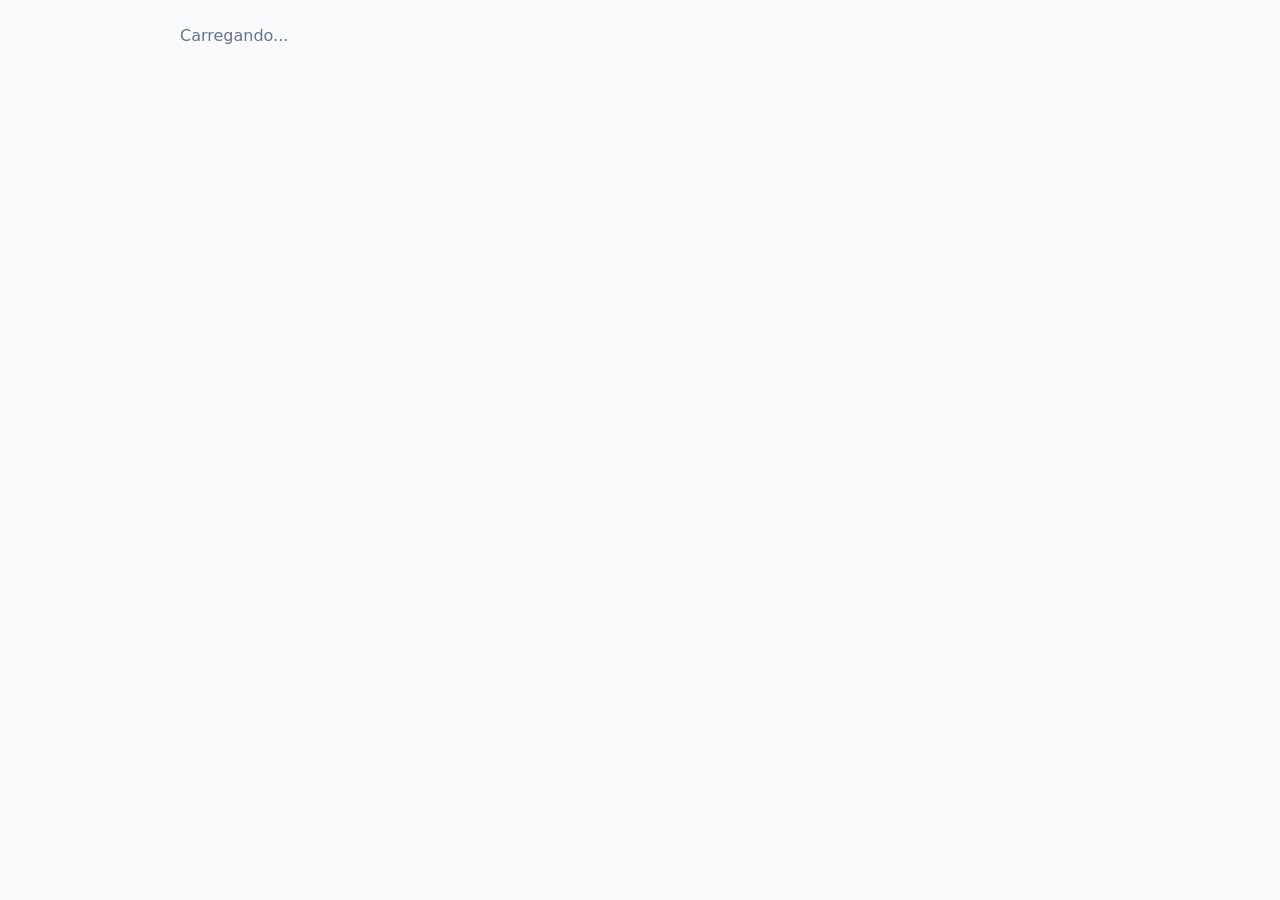
==== public/admin.html @ 843041f6 "feat: mensalidade do prestador, painel admin e guias de acesso - Migration 002: assinaturas, mensali" ====
<!doctype html>
<html lang="pt-BR">
<head>
  <meta charset="utf-8">
  <meta name="viewport" content="width=device-width, initial-scale=1">
  <title>Admin — iService</title>
  <link rel="stylesheet" href="css/estilo.css">
</head>
<body>
  <main class="wrap" id="conteudo">
    <p class="sub">Carregando...</p>
  </main>
  <script type="module" src="js/admin.js"></script>
</body>
</html>
---- public/css/estilo.css ----
:root {
  --cor: #0f766e;        /* teal */
  --cor-2: #0d9488;
  --tinta: #0f172a;
  --cinza: #64748b;
  --linha: #e2e8f0;
  --fundo: #f8fafc;
  --cartao: #ffffff;
  --raio: 14px;
  --sombra: 0 1px 3px rgba(15,23,42,.08), 0 8px 24px rgba(15,23,42,.05);
  font-synthesis: none;
}

* { box-sizing: border-box; }
body {
  margin: 0;
  font-family: system-ui, -apple-system, "Segoe UI", Roboto, sans-serif;
  color: var(--tinta);
  background: var(--fundo);
  line-height: 1.5;
}
a { color: var(--cor); text-decoration: none; }

/* Navegação */
.nav {
  display: flex; align-items: center; justify-content: space-between;
  gap: 16px; padding: 14px 20px; background: var(--cartao);
  border-bottom: 1px solid var(--linha); position: sticky; top: 0; z-index: 10;
}
.nav .marca { font-weight: 800; font-size: 20px; color: var(--cor); letter-spacing: -.02em; }
.nav .links { display: flex; align-items: center; gap: 18px; flex-wrap: wrap; }
.nav .links a { color: var(--cinza); font-weight: 600; font-size: 14px; }
.nav .links a.on { color: var(--tinta); }

.wrap { max-width: 960px; margin: 0 auto; padding: 24px 20px 64px; }
h1 { font-size: 26px; letter-spacing: -.02em; margin: 8px 0 4px; }
h2 { font-size: 18px; margin: 28px 0 12px; }
.sub { color: var(--cinza); margin: 0 0 20px; }

/* Botões */
.btn, .btn-sm {
  display: inline-flex; align-items: center; justify-content: center; gap: 8px;
  background: var(--cor); color: #fff; border: 0; border-radius: 10px;
  font-weight: 700; cursor: pointer; padding: 12px 18px; font-size: 15px;
}
.btn-sm { padding: 7px 14px; font-size: 13px; border-radius: 8px; }
.btn:hover, .btn-sm:hover { background: var(--cor-2); }
.btn.sec { background: #fff; color: var(--tinta); border: 1px solid var(--linha); }
.btn.sec:hover { background: var(--fundo); }
.btn[disabled] { opacity: .5; cursor: not-allowed; }

/* Formulários */
label { display: block; font-weight: 600; font-size: 13px; margin: 14px 0 6px; }
input, select, textarea {
  width: 100%; padding: 11px 12px; border: 1px solid var(--linha);
  border-radius: 10px; font: inherit; background: #fff; color: var(--tinta);
}
input:focus, select:focus, textarea:focus { outline: 2px solid var(--cor); border-color: transparent; }
textarea { min-height: 84px; resize: vertical; }

/* Cartões */
.grade { display: grid; grid-template-columns: repeat(auto-fill, minmax(260px, 1fr)); gap: 16px; }
.cartao {
  background: var(--cartao); border: 1px solid var(--linha); border-radius: var(--raio);
  padding: 18px; box-shadow: var(--sombra);
}
.cartao h3 { margin: 0 0 4px; font-size: 16px; }
.cartao .meta { color: var(--cinza); font-size: 13px; margin: 0 0 10px; }
.preco { font-weight: 800; color: var(--cor); }

/* Chips / badges */
.chips { display: flex; flex-wrap: wrap; gap: 6px; margin: 10px 0; }
.chip {
  font-size: 12px; font-weight: 600; padding: 4px 10px; border-radius: 999px;
  background: #ecfdf5; color: #065f46; border: 1px solid #a7f3d0;
}
.chip.cat { background: #eff6ff; color: #1e40af; border-color: #bfdbfe; cursor: pointer; }
.chip.cat.on { background: var(--cor); color: #fff; border-color: var(--cor); }
.status { font-size: 12px; font-weight: 700; padding: 4px 10px; border-radius: 999px; background: #f1f5f9; color: var(--cinza); }
.status.aceita, .status.em_andamento, .status.concluida { background: #ecfdf5; color: #065f46; }
.status.cancelada, .status.recusada { background: #fef2f2; color: #991b1b; }
.status.orcamento_enviado { background: #fffbeb; color: #92400e; }

.barra-busca { display: flex; gap: 10px; margin: 8px 0 18px; }
.filtros { display: flex; flex-wrap: wrap; gap: 8px; margin-bottom: 20px; }
.vazio { text-align: center; color: var(--cinza); padding: 48px 0; }
.aviso { padding: 11px 14px; border-radius: 10px; font-size: 14px; margin: 12px 0; }
.aviso.erro { background: #fef2f2; color: #991b1b; }
.aviso.ok { background: #ecfdf5; color: #065f46; }
.aviso.info { background: #eff6ff; color: #1e40af; }
.linha-acoes { display: flex; flex-wrap: wrap; gap: 8px; margin-top: 12px; }
.contato-box { background: #ecfdf5; border: 1px solid #a7f3d0; border-radius: 10px; padding: 12px; margin-top: 10px; }
.card-auth { max-width: 380px; margin: 40px auto; }
hr { border: 0; border-top: 1px solid var(--linha); margin: 24px 0; }
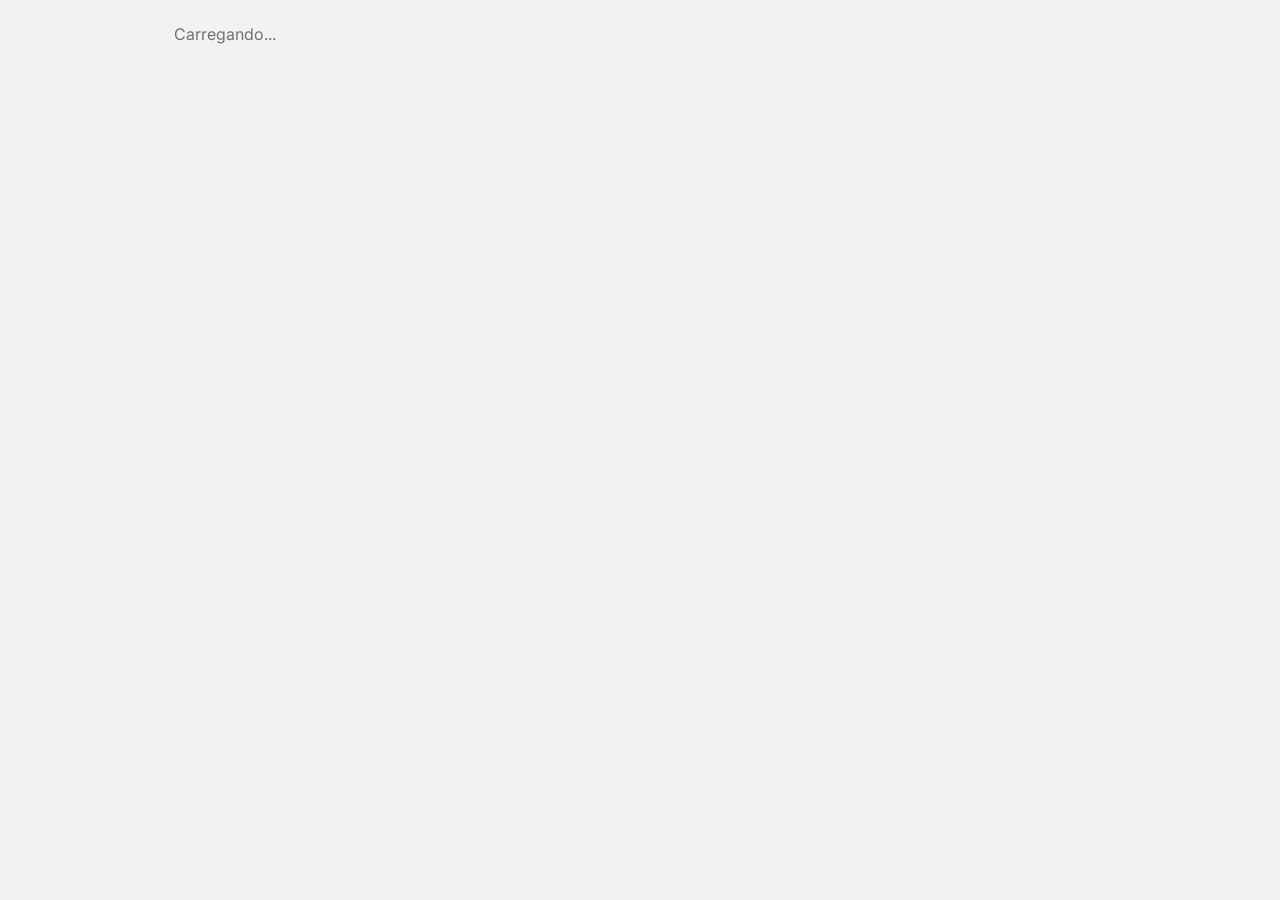
==== commit e1d8e1cf: "feat(ui): tema claro estilo app + lib Supabase embutida (sem CDN) - Supabase carregado localmente (j" ====
--- a/public/admin.html
+++ b/public/admin.html
@@ -10,6 +10,7 @@
   <main class="wrap" id="conteudo">
     <p class="sub">Carregando...</p>
   </main>
+  <script src="js/vendor/supabase.umd.js"></script>
   <script type="module" src="js/admin.js"></script>
 </body>
 </html>
--- a/public/css/estilo.css
+++ b/public/css/estilo.css
@@ -1,94 +1,220 @@
+@import url('https://fonts.googleapis.com/css2?family=Bricolage+Grotesque:opsz,wght@12..96,600;12..96,700;12..96,800&family=Inter:wght@400;500;600;700&display=swap');
+
 :root {
-  --cor: #0f766e;        /* teal */
-  --cor-2: #0d9488;
-  --tinta: #0f172a;
-  --cinza: #64748b;
-  --linha: #e2e8f0;
-  --fundo: #f8fafc;
-  --cartao: #ffffff;
+  /* Tema claro, estilo app de delivery */
+  --bg: #f2f2f2;
+  --surface: #ffffff;
+  --surface-2: #f6f6f6;
+  --linha: #ececec;
+  --linha-forte: #e0e0e0;
+  --tinta: #3e3e3e;
+  --cinza: #717171;
+  --cinza-2: #9a9a9a;
+
+  /* Acento da marca */
+  --marca: #ef4123;
+  --marca-2: #d6381c;
+  --marca-sombra: rgba(239, 65, 35, 0.22);
+
+  /* Cores de ofício (cada categoria tem a sua) */
+  --c-maquiagem: #e8368f;
+  --c-eletrica: #e59500;
+  --c-hidraulica: #0ea5e9;
+  --c-motorista: #10b981;
+  --c-aulas: #7c3aed;
+  --cat: var(--marca);
+
   --raio: 14px;
-  --sombra: 0 1px 3px rgba(15,23,42,.08), 0 8px 24px rgba(15,23,42,.05);
+  --raio-sm: 10px;
+  --sombra: 0 1px 2px rgba(0, 0, 0, 0.04), 0 10px 30px -18px rgba(0, 0, 0, 0.25);
   font-synthesis: none;
 }
 
 * { box-sizing: border-box; }
+html { scroll-behavior: smooth; }
 body {
   margin: 0;
-  font-family: system-ui, -apple-system, "Segoe UI", Roboto, sans-serif;
+  font-family: 'Inter', system-ui, sans-serif;
   color: var(--tinta);
-  background: var(--fundo);
-  line-height: 1.5;
-}
-a { color: var(--cor); text-decoration: none; }
-
-/* Navegação */
+  background: var(--bg);
+  line-height: 1.55;
+  -webkit-font-smoothing: antialiased;
+}
+a { color: var(--marca); text-decoration: none; }
+a:hover { color: var(--marca-2); }
+
+/* ---------- Navegação ---------- */
 .nav {
   display: flex; align-items: center; justify-content: space-between;
-  gap: 16px; padding: 14px 20px; background: var(--cartao);
-  border-bottom: 1px solid var(--linha); position: sticky; top: 0; z-index: 10;
-}
-.nav .marca { font-weight: 800; font-size: 20px; color: var(--cor); letter-spacing: -.02em; }
-.nav .links { display: flex; align-items: center; gap: 18px; flex-wrap: wrap; }
+  gap: 16px; padding: 14px 24px;
+  background: var(--surface);
+  border-bottom: 1px solid var(--linha);
+  position: sticky; top: 0; z-index: 20;
+}
+.nav .marca {
+  font-family: 'Bricolage Grotesque', sans-serif;
+  font-weight: 800; font-size: 22px; letter-spacing: -0.03em; color: var(--tinta);
+}
+.nav .marca::first-letter { color: var(--marca); }
+.nav .links { display: flex; align-items: center; gap: 20px; flex-wrap: wrap; }
 .nav .links a { color: var(--cinza); font-weight: 600; font-size: 14px; }
+.nav .links a:hover { color: var(--tinta); }
 .nav .links a.on { color: var(--tinta); }
 
-.wrap { max-width: 960px; margin: 0 auto; padding: 24px 20px 64px; }
-h1 { font-size: 26px; letter-spacing: -.02em; margin: 8px 0 4px; }
-h2 { font-size: 18px; margin: 28px 0 12px; }
+/* ---------- Hero (compacto) ---------- */
+.hero { padding: 40px 24px 10px; background: var(--surface); border-bottom: 1px solid var(--linha); }
+.hero-inner { max-width: 980px; margin: 0 auto; }
+.eyebrow {
+  display: inline-flex; align-items: center; gap: 8px;
+  font-size: 12px; font-weight: 700; letter-spacing: 0.12em; text-transform: uppercase;
+  color: var(--marca); margin: 0 0 12px;
+}
+.eyebrow::before { content: ''; width: 22px; height: 2px; background: var(--marca); display: inline-block; border-radius: 2px; }
+.hero h1 {
+  font-family: 'Bricolage Grotesque', sans-serif;
+  font-weight: 800; font-size: clamp(28px, 5vw, 44px); line-height: 1.05;
+  letter-spacing: -0.03em; margin: 0 0 12px; max-width: 18ch; color: var(--tinta);
+}
+.hero h1 .destaque { color: var(--marca); }
+.hero .sub { color: var(--cinza); font-size: clamp(15px, 2vw, 17px); max-width: 52ch; margin: 0 0 22px; }
+
+/* ---------- Busca ---------- */
+.barra-busca { position: relative; max-width: 640px; margin-bottom: 4px; }
+.barra-busca svg { position: absolute; left: 18px; top: 50%; transform: translateY(-50%); color: var(--cinza-2); pointer-events: none; }
+.barra-busca input {
+  width: 100%; padding: 15px 18px 15px 48px; font-size: 16px;
+  background: var(--surface); border: 1px solid var(--linha-forte); border-radius: 12px;
+  color: var(--tinta); box-shadow: var(--sombra);
+}
+.barra-busca input::placeholder { color: var(--cinza-2); }
+.barra-busca input:focus { outline: none; border-color: var(--marca); box-shadow: 0 0 0 4px var(--marca-sombra); }
+
+/* ---------- Fileira de ofícios (ícones redondos) ---------- */
+.oficios { display: flex; gap: 16px; overflow-x: auto; padding: 8px 2px 12px; scrollbar-width: none; scroll-snap-type: x proximity; }
+.oficios::-webkit-scrollbar { display: none; }
+.oficio {
+  flex: 0 0 auto; width: 78px; cursor: pointer; background: none; border: 0; padding: 0;
+  display: flex; flex-direction: column; align-items: center; gap: 8px; scroll-snap-align: start;
+}
+.oficio .circulo {
+  width: 64px; height: 64px; border-radius: 50%; display: grid; place-items: center; font-size: 27px;
+  background: color-mix(in srgb, var(--cat) 14%, #fff);
+  border: 1.5px solid color-mix(in srgb, var(--cat) 30%, transparent);
+  transition: transform 0.14s ease, box-shadow 0.14s ease, background 0.14s ease;
+}
+.oficio .rotulo { font-size: 12px; font-weight: 600; color: var(--cinza); text-align: center; line-height: 1.2; }
+.oficio.todas .circulo { background: linear-gradient(135deg, var(--c-maquiagem), var(--marca)); color: #fff; border-color: transparent; }
+.oficio:hover .circulo { transform: translateY(-2px); box-shadow: 0 6px 16px -8px color-mix(in srgb, var(--cat) 60%, transparent); }
+.oficio.on .circulo { background: var(--cat); color: #fff; border-color: transparent; box-shadow: 0 6px 18px -6px color-mix(in srgb, var(--cat) 70%, transparent); }
+.oficio.on .rotulo { color: var(--tinta); }
+
+/* ---------- Conteúdo ---------- */
+.wrap { max-width: 980px; margin: 0 auto; padding: 22px 24px 80px; }
+.secao-titulo { display: flex; align-items: baseline; justify-content: space-between; gap: 12px; margin: 8px 0 18px; }
+h1 { font-family: 'Bricolage Grotesque', sans-serif; font-weight: 800; font-size: 28px; letter-spacing: -0.03em; margin: 6px 0 4px; color: var(--tinta); }
+h2 { font-family: 'Bricolage Grotesque', sans-serif; font-weight: 700; font-size: 20px; letter-spacing: -0.02em; margin: 28px 0 14px; }
+h3 { font-family: 'Bricolage Grotesque', sans-serif; font-weight: 700; font-size: 16px; letter-spacing: -0.01em; margin: 0 0 4px; }
 .sub { color: var(--cinza); margin: 0 0 20px; }
-
-/* Botões */
+.conta { color: var(--cinza-2); font-size: 14px; font-weight: 600; }
+
+/* ---------- Cartões de serviço ---------- */
+.grade { display: grid; grid-template-columns: repeat(auto-fill, minmax(250px, 1fr)); gap: 18px; }
+.cartao {
+  position: relative; overflow: hidden;
+  background: var(--surface); border: 1px solid var(--linha); border-radius: var(--raio);
+  padding: 18px; box-shadow: var(--sombra);
+  transition: transform 0.14s ease, box-shadow 0.14s ease;
+}
+a.cartao { display: block; color: inherit; padding: 0; }
+a.cartao:hover { transform: translateY(-3px); box-shadow: 0 10px 28px -14px rgba(0, 0, 0, 0.3); }
+
+.cartao .banner {
+  position: relative; height: 120px; display: grid; place-items: center; font-size: 46px;
+  background: linear-gradient(135deg, color-mix(in srgb, var(--cat) 22%, #fff), color-mix(in srgb, var(--cat) 7%, #fff));
+  background-size: cover; background-position: center;
+}
+.cartao .banner .selo {
+  position: absolute; top: 10px; left: 10px;
+  background: rgba(255, 255, 255, 0.92); color: var(--tinta);
+  font-size: 11px; font-weight: 700; padding: 4px 10px; border-radius: 999px;
+  display: inline-flex; align-items: center; gap: 6px; box-shadow: 0 1px 3px rgba(0, 0, 0, 0.1);
+}
+.cartao .banner .selo .ponto { width: 7px; height: 7px; border-radius: 50%; background: var(--cat); }
+.cartao .banner .nota-selo {
+  position: absolute; top: 10px; right: 10px;
+  background: #fff; color: #e59500; font-size: 12px; font-weight: 800; padding: 4px 9px; border-radius: 999px;
+  box-shadow: 0 1px 3px rgba(0, 0, 0, 0.1);
+}
+.cartao .corpo { padding: 14px 16px 16px; }
+.cartao .meta { color: var(--cinza); font-size: 13px; margin: 2px 0 10px; }
+.cartao .corpo .rodape { display: flex; align-items: center; justify-content: space-between; gap: 8px; margin-top: 10px; }
+.preco { font-family: 'Bricolage Grotesque', sans-serif; font-weight: 800; color: var(--marca); font-size: 18px; }
+
+/* ---------- Chips / badges ---------- */
+.chips { display: flex; flex-wrap: wrap; gap: 7px; margin: 10px 0; }
+.chip {
+  font-size: 12px; font-weight: 600; padding: 4px 11px; border-radius: 999px;
+  background: var(--surface-2); color: var(--cinza); border: 1px solid var(--linha);
+}
+.chip.cat {
+  color: var(--cat); border-color: color-mix(in srgb, var(--cat) 35%, transparent);
+  background: color-mix(in srgb, var(--cat) 10%, #fff);
+  display: inline-flex; align-items: center; gap: 6px;
+}
+.status { font-size: 12px; font-weight: 700; padding: 4px 11px; border-radius: 999px; background: var(--surface-2); color: var(--cinza); white-space: nowrap; border: 1px solid var(--linha); }
+.status.aceita, .status.em_andamento, .status.concluida { background: #e7f8f0; color: #0b815a; border-color: #bfeeda; }
+.status.cancelada, .status.recusada { background: #fdecec; color: #c0362c; border-color: #f7cfcb; }
+.status.orcamento_enviado { background: #fff6e5; color: #9a6b00; border-color: #f6e3b8; }
+
+/* ---------- Botões ---------- */
 .btn, .btn-sm {
   display: inline-flex; align-items: center; justify-content: center; gap: 8px;
-  background: var(--cor); color: #fff; border: 0; border-radius: 10px;
-  font-weight: 700; cursor: pointer; padding: 12px 18px; font-size: 15px;
-}
-.btn-sm { padding: 7px 14px; font-size: 13px; border-radius: 8px; }
-.btn:hover, .btn-sm:hover { background: var(--cor-2); }
-.btn.sec { background: #fff; color: var(--tinta); border: 1px solid var(--linha); }
-.btn.sec:hover { background: var(--fundo); }
-.btn[disabled] { opacity: .5; cursor: not-allowed; }
-
-/* Formulários */
-label { display: block; font-weight: 600; font-size: 13px; margin: 14px 0 6px; }
+  background: var(--marca); color: #fff; border: 0; border-radius: var(--raio-sm);
+  font-family: 'Inter', sans-serif; font-weight: 700; cursor: pointer; padding: 12px 20px; font-size: 15px;
+  transition: background 0.12s ease, transform 0.12s ease;
+}
+.btn-sm { padding: 8px 15px; font-size: 13px; }
+.btn:hover, .btn-sm:hover { background: var(--marca-2); transform: translateY(-1px); color: #fff; }
+.btn.sec { background: var(--surface); color: var(--tinta); border: 1px solid var(--linha-forte); }
+.btn.sec:hover { background: var(--surface-2); color: var(--tinta); }
+.btn[disabled], .btn-sm[disabled] { opacity: 0.5; cursor: not-allowed; transform: none; }
+
+/* ---------- Formulários ---------- */
+label { display: block; font-weight: 600; font-size: 13px; margin: 15px 0 6px; color: var(--tinta); }
 input, select, textarea {
-  width: 100%; padding: 11px 12px; border: 1px solid var(--linha);
-  border-radius: 10px; font: inherit; background: #fff; color: var(--tinta);
-}
-input:focus, select:focus, textarea:focus { outline: 2px solid var(--cor); border-color: transparent; }
-textarea { min-height: 84px; resize: vertical; }
-
-/* Cartões */
-.grade { display: grid; grid-template-columns: repeat(auto-fill, minmax(260px, 1fr)); gap: 16px; }
-.cartao {
-  background: var(--cartao); border: 1px solid var(--linha); border-radius: var(--raio);
-  padding: 18px; box-shadow: var(--sombra);
-}
-.cartao h3 { margin: 0 0 4px; font-size: 16px; }
-.cartao .meta { color: var(--cinza); font-size: 13px; margin: 0 0 10px; }
-.preco { font-weight: 800; color: var(--cor); }
-
-/* Chips / badges */
-.chips { display: flex; flex-wrap: wrap; gap: 6px; margin: 10px 0; }
-.chip {
-  font-size: 12px; font-weight: 600; padding: 4px 10px; border-radius: 999px;
-  background: #ecfdf5; color: #065f46; border: 1px solid #a7f3d0;
-}
-.chip.cat { background: #eff6ff; color: #1e40af; border-color: #bfdbfe; cursor: pointer; }
-.chip.cat.on { background: var(--cor); color: #fff; border-color: var(--cor); }
-.status { font-size: 12px; font-weight: 700; padding: 4px 10px; border-radius: 999px; background: #f1f5f9; color: var(--cinza); }
-.status.aceita, .status.em_andamento, .status.concluida { background: #ecfdf5; color: #065f46; }
-.status.cancelada, .status.recusada { background: #fef2f2; color: #991b1b; }
-.status.orcamento_enviado { background: #fffbeb; color: #92400e; }
-
-.barra-busca { display: flex; gap: 10px; margin: 8px 0 18px; }
-.filtros { display: flex; flex-wrap: wrap; gap: 8px; margin-bottom: 20px; }
-.vazio { text-align: center; color: var(--cinza); padding: 48px 0; }
-.aviso { padding: 11px 14px; border-radius: 10px; font-size: 14px; margin: 12px 0; }
-.aviso.erro { background: #fef2f2; color: #991b1b; }
-.aviso.ok { background: #ecfdf5; color: #065f46; }
-.aviso.info { background: #eff6ff; color: #1e40af; }
-.linha-acoes { display: flex; flex-wrap: wrap; gap: 8px; margin-top: 12px; }
-.contato-box { background: #ecfdf5; border: 1px solid #a7f3d0; border-radius: 10px; padding: 12px; margin-top: 10px; }
-.card-auth { max-width: 380px; margin: 40px auto; }
-hr { border: 0; border-top: 1px solid var(--linha); margin: 24px 0; }
+  width: 100%; padding: 12px 13px; border: 1px solid var(--linha-forte);
+  border-radius: var(--raio-sm); font: inherit; background: var(--surface); color: var(--tinta);
+}
+input::placeholder, textarea::placeholder { color: var(--cinza-2); }
+input:focus, select:focus, textarea:focus { outline: none; border-color: var(--marca); box-shadow: 0 0 0 3px var(--marca-sombra); }
+textarea { min-height: 88px; resize: vertical; }
+
+/* ---------- Estados e avisos ---------- */
+.vazio {
+  text-align: center; color: var(--cinza); padding: 52px 24px; margin-top: 8px;
+  background: var(--surface); border: 1px dashed var(--linha-forte); border-radius: var(--raio);
+}
+.vazio strong { color: var(--tinta); font-family: 'Bricolage Grotesque', sans-serif; font-size: 18px; display: block; margin-bottom: 6px; }
+.aviso { padding: 12px 15px; border-radius: var(--raio-sm); font-size: 14px; margin: 12px 0; border: 1px solid transparent; }
+.aviso.erro { background: #fdecec; color: #c0362c; border-color: #f7cfcb; }
+.aviso.ok { background: #e7f8f0; color: #0b815a; border-color: #bfeeda; }
+.aviso.info { background: #e8f4fd; color: #1667a8; border-color: #cbe6fa; }
+
+.linha-acoes { display: flex; flex-wrap: wrap; gap: 8px; margin-top: 14px; }
+.contato-box { background: #e7f8f0; border: 1px solid #bfeeda; border-radius: var(--raio-sm); padding: 13px; margin-top: 12px; }
+.contato-box strong { color: #0b815a; }
+.card-auth { max-width: 400px; margin: 40px auto; box-shadow: var(--sombra); }
+hr { border: 0; border-top: 1px solid var(--linha); margin: 26px 0; }
+details summary { color: var(--cinza); }
+ul { color: var(--tinta); }
+ul li { margin: 4px 0; }
+
+@media (max-width: 600px) {
+  .hero { padding: 28px 20px 8px; }
+  .wrap { padding: 18px 20px 64px; }
+  .nav { padding: 12px 18px; }
+}
+
+@media (prefers-reduced-motion: reduce) {
+  * { transition: none !important; scroll-behavior: auto; }
+}
